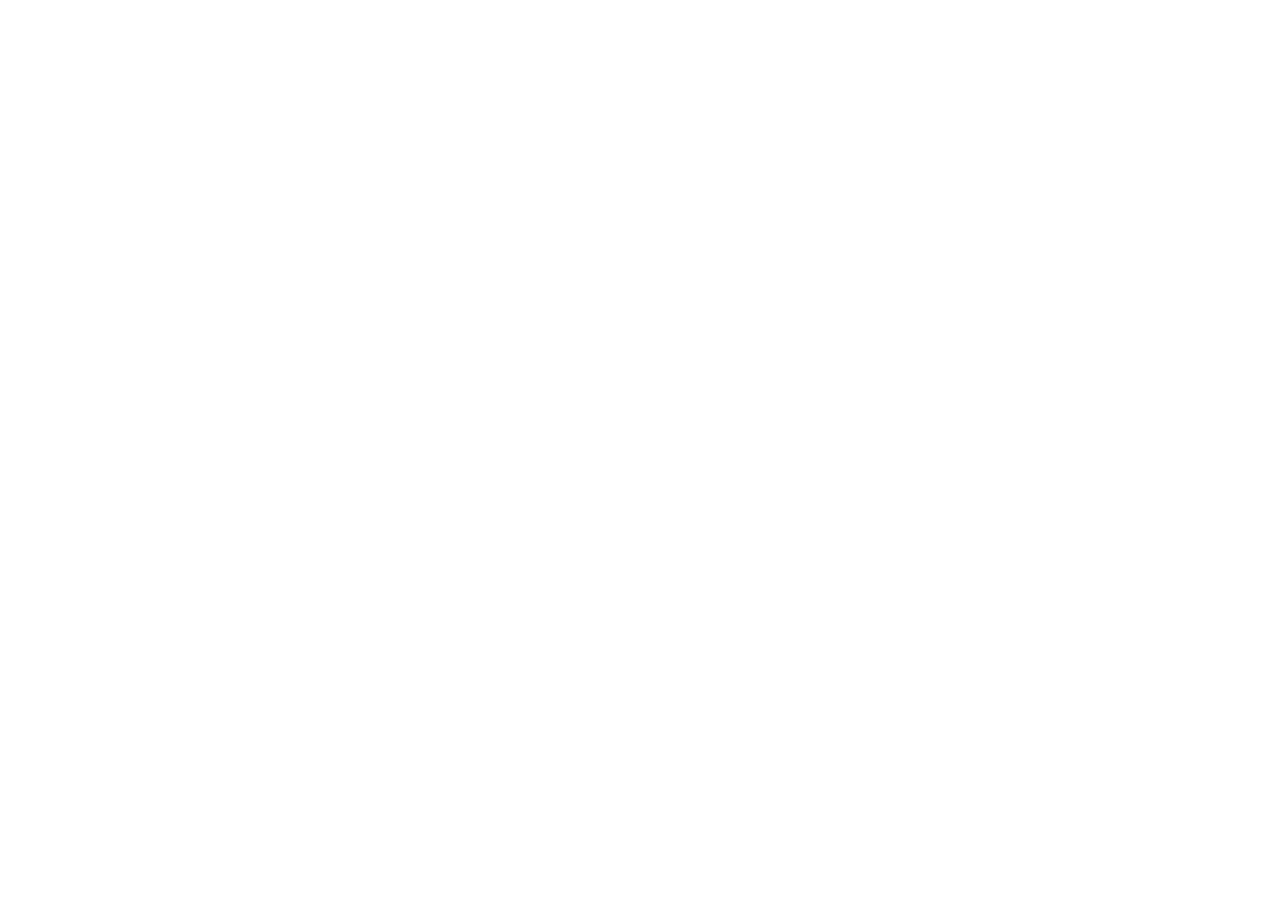
==== index.html @ 1f5b4a0c "Estructura inicial" ====
<!doctype html>
<html lang="en">
    <head>
        <title>Title</title>
        <!-- Required meta tags -->
        <meta charset="utf-8" />
        <meta
            name="viewport"
            content="width=device-width, initial-scale=1, shrink-to-fit=no"
        />

        <!-- Bootstrap CSS v5.2.1 -->
        <link
            href="https://cdn.jsdelivr.net/npm/bootstrap@5.3.2/dist/css/bootstrap.min.css"
            rel="stylesheet"
            integrity="sha384-T3c6CoIi6uLrA9TneNEoa7RxnatzjcDSCmG1MXxSR1GAsXEV/Dwwykc2MPK8M2HN"
            crossorigin="anonymous"
        />
    </head>

    <body>
        <header>
            <!-- place navbar here -->
        </header>
        <main></main>
        <footer>
            <!-- place footer here -->
        </footer>
        <!-- Bootstrap JavaScript Libraries -->
        <script
            src="https://cdn.jsdelivr.net/npm/@popperjs/core@2.11.8/dist/umd/popper.min.js"
            integrity="sha384-I7E8VVD/ismYTF4hNIPjVp/Zjvgyol6VFvRkX/vR+Vc4jQkC+hVqc2pM8ODewa9r"
            crossorigin="anonymous"
        ></script>

        <script
            src="https://cdn.jsdelivr.net/npm/bootstrap@5.3.2/dist/js/bootstrap.min.js"
            integrity="sha384-BBtl+eGJRgqQAUMxJ7pMwbEyER4l1g+O15P+16Ep7Q9Q+zqX6gSbd85u4mG4QzX+"
            crossorigin="anonymous"
        ></script>
    </body>
</html>
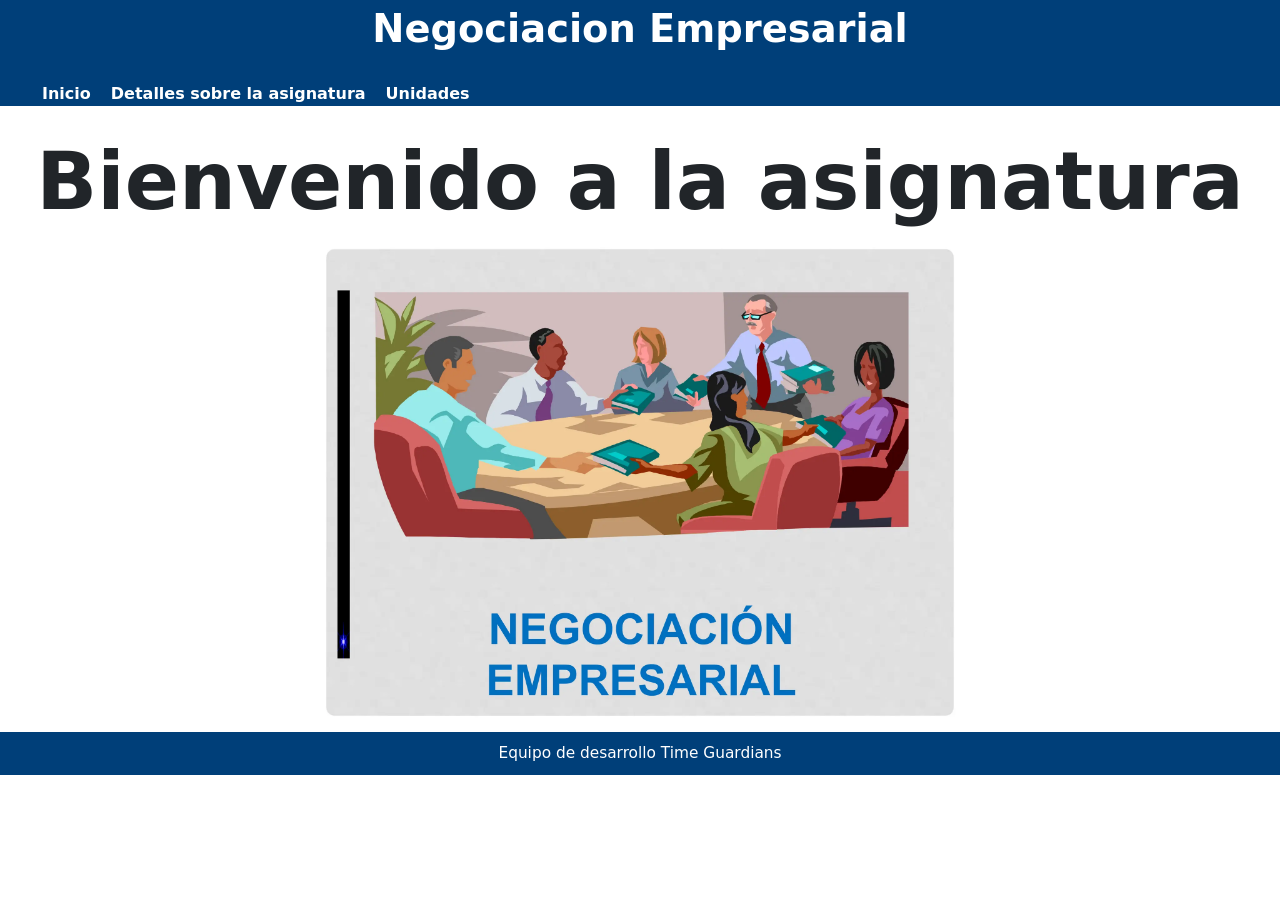
==== commit 7d2de05a: "Pagina completa y webinars" ====
--- a/index.html
+++ b/index.html
@@ -8,6 +8,7 @@
             name="viewport"
             content="width=device-width, initial-scale=1, shrink-to-fit=no"
         />
+        <link rel="stylesheet" href="./css/index.css">
 
         <!-- Bootstrap CSS v5.2.1 -->
         <link
@@ -16,16 +17,17 @@
             integrity="sha384-T3c6CoIi6uLrA9TneNEoa7RxnatzjcDSCmG1MXxSR1GAsXEV/Dwwykc2MPK8M2HN"
             crossorigin="anonymous"
         />
+        <script src="./js/index.js"></script>
     </head>
 
     <body>
-        <header>
-            <!-- place navbar here -->
-        </header>
-        <main></main>
-        <footer>
-            <!-- place footer here -->
-        </footer>
+        <div id="header"></div>
+        <main>
+            <div class="bienvenida">Bienvenido a la asignatura</div>
+            <div id="banner"></div>
+            
+        </main>
+        <div id="footer"></div>
         <!-- Bootstrap JavaScript Libraries -->
         <script
             src="https://cdn.jsdelivr.net/npm/@popperjs/core@2.11.8/dist/umd/popper.min.js"
--- a/css/index.css
+++ b/css/index.css
@@ -0,0 +1,36 @@
+@import "./header.css";
+@import "./footer.css";
+body {
+    font-family: "Lucida Bright", Georgia, serif;
+}
+
+img{
+    display: block;
+  margin: 0 auto;
+}
+p{
+    justify-content: center;
+}
+.bienvenida{
+    display: flex;
+    justify-content: center;
+    font-weight: bold;
+    font-size: 80px;
+}
+.cont-banner{
+  display: flex;
+  justify-content: center;
+}
+.descripcion{
+    display: flex;
+    justify-content: center;
+    width: 50%;
+    font-size: 1.2vw;
+    margin-top: 20px;
+    margin-left: 20px;
+    border-radius: 5%;
+    padding: 15px;
+    background-color: rgb(134, 134, 134);
+    color: #FFF;
+
+}
